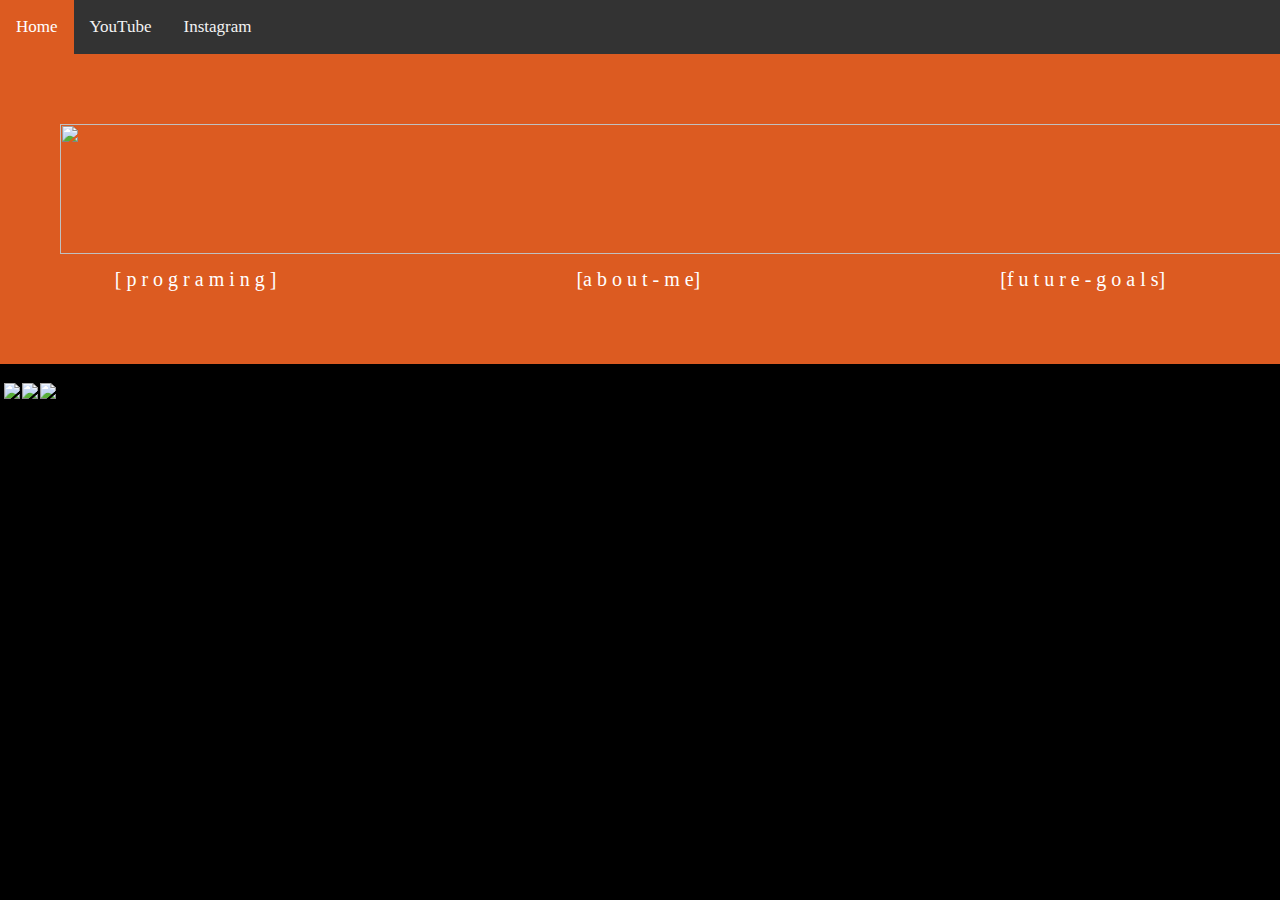
==== index.html @ a2130c0d "Create index.html" ====
<!DOCTYPE html>
<html>
    
    <title>CS187 Final Project</title>
<meta charset="UTF-8">
<meta name="viewport" content="width=device-width, initial-scale=1">
<link rel="stylesheet" href="https://www.w3schools.com/w3css/4/w3.css">
<link rel="stylesheet" href="./W E L C O M E_files/style.css">
<link rel="stylesheet" href="https://cdnjs.cloudflare.com/ajax/libs/font-awesome/4.3.0/css/font-awesome.min.css">
<link rel="icon" href="https://lh3.googleusercontent.com/proxy/_dttW0tboswHHHFvVioQxJkLVbfJie-sXRYFMx0k0ceytnjf5DYM3LpIvXm35wZc8kM_K60z3EjSwc_zOV18-aLaGBb6OSyP2m3aWWxlPAh7A41FledV0_v0fjyq2OJ26B5u8g" type="image/gif" sizes="16x16">

    <style>
body {
    margin: 0;
    background-image: url("https://i.pinimg.com/originals/b4/71/d6/b471d641c2fb84308dfb016cbf4ac6bb.gif");
    background-color: black;
}

h1 {
    color: #ffffff;
    text-align: center;
}

h2 {
    color: #ffffff;
    text-align: center;
}

p {
    color: #ffffff;
}

div.border {
	  float: right;
    width: 500px;
    margin: auto;
    box-shadow: black 0px 5px 10px;
    background-color: blue;
    height: auto;
    margin-left: auto;
    margin-right: auto;
    margin-top: 20px;
    border: 6px solid #ce42f4;
    padding: 5px 10px;
    margin-bottom: 20px;
}

div.floatright {
	float: right;
	text-align: center;
	width: 500px;
}

div.floatleft {
	float: left;
	text-align: center;
	width: 350px;
}

div.buttons {
	float: left;
	text-align: center;
	width: 300px;
  position: relative;
  left: 20px;
}


div.aboutsite {
	float: left;
	text-align: left;
	width: 350px;
}

div.frame {
    width: 900px;
    margin: auto;
    height: auto;
}

img.center {
    display: block;
    margin: 0 auto;
}

.buttons {
    display: inline-block;
    margin-left: auto;
    margin-right: auto;
}

#buttondiv {
   text-align: center;
}

hr {
    height: 2px;
    border: 0;
    border-top: 1px solid #0000FF;
    padding: 0; 
}
</style>
    
<!-- Navigation Bar -->
<style>
body {
  margin: 0;
  font-size: 28px;
  font-family: Arial, Helvetica, sans-serif;
}

.header {
  background-color: #f1f1f1;
  padding: 30px;
  text-align: center;
}

#navbar {
  overflow: hidden;
  background-color: #333;
}

#navbar a {
  float: left;
  display: block;
  color: #f2f2f2;
  text-align: center;
  padding: 14px 16px;
  text-decoration: none;
  font-size: 17px;
}

#navbar a:hover {
  background-color: #ddd;
  color: black;
}

#navbar a.active {
  background-color: #dc5b21;
  color: white;
}

.content {
  padding: 16px;
}

.sticky {
  position: fixed;
  top: 0;
  width: 100%;
}

.sticky + .content {
  padding-top: 60px;
}
</style>
<body>

<div id="navbar">
  <a class="active" href="./Index.html">Home</a>
  <a href="https://www.youtube.com/channel/UC6DYo79Q7CGHvYFFUZbDp5g">YouTube</a>
  <a href="https://www.instagram.com/jarielrrz/">Instagram</a>
</div>

<script>
window.onscroll = function() {myFunction()};

var navbar = document.getElementById("navbar");
var sticky = navbar.offsetTop;

function myFunction() {
  if (window.pageYOffset >= sticky) {
    navbar.classList.add("sticky")
  } else {
    navbar.classList.remove("sticky");
  }
}
</script>
    
<!-- Header -->
    <style>
/* Style the body */
body {
  font-family: Arial;
  margin: 0;
}

/* Header/Logo Title */
.header {
  padding: 60px;
  text-align: center;
  background: #dc5b21;
  color: white;
  font-size: 30px;
}

/* Page Content */
.content {padding:20px;}
</style>
<body style="font-family:fantasy;" >

<div class="header">
    <h2 class="w3-xxxlarge w3-animate-bottom"><img src="https://static1.textcraft.net/data1/2/f/2f0c76662add0322dbe826815a3f181978b4932e85a11c487579257fbbdd86aea897157db05d8419da39a3ee5e6b4b0d3255bfef95601890afd80709da247ef8e8054a38abe2b070748ca722.png" width="1700" height="130"></img></h2>
					<h4 style="font-family:cursive; z-index:2;position: relative;">[ p r o g r a m i n g ]&nbsp&nbsp&nbsp&nbsp&nbsp&nbsp&nbsp&nbsp&nbsp&nbsp&nbsp&nbsp&nbsp&nbsp&nbsp&nbsp&nbsp&nbsp&nbsp&nbsp&nbsp&nbsp&nbsp&nbsp&nbsp&nbsp&nbsp&nbsp&nbsp&nbsp&nbsp&nbsp&nbsp&nbsp&nbsp&nbsp&nbsp&nbsp&nbsp&nbsp&nbsp&nbsp&nbsp&nbsp&nbsp&nbsp&nbsp&nbsp&nbsp&nbsp&nbsp&nbsp&nbsp&nbsp&nbsp&nbsp&nbsp&nbsp&nbsp [a b o u t - m e] &nbsp&nbsp&nbsp&nbsp&nbsp&nbsp&nbsp&nbsp&nbsp&nbsp&nbsp&nbsp&nbsp&nbsp&nbsp&nbsp&nbsp&nbsp&nbsp&nbsp&nbsp&nbsp&nbsp&nbsp&nbsp&nbsp&nbsp&nbsp&nbsp&nbsp&nbsp&nbsp&nbsp&nbsp&nbsp&nbsp&nbsp&nbsp&nbsp&nbsp&nbsp&nbsp&nbsp&nbsp&nbsp&nbsp&nbsp&nbsp&nbsp&nbsp&nbsp&nbsp&nbsp&nbsp&nbsp&nbsp&nbsp&nbsp&nbsp[f u t u r e - g o a l s]</h4>
    </div>
</div>
  </div>
</header>
<!-- Modal -->

		<table id="alignVerticalTable">
			<tbody><tr><td><table style="border-collapse: collapse;margin: auto;">
				<tbody><tr>
					<td><a href="./ProgramLearn.html"><img class="enlargeSpin" px="" src="https://media2.giphy.com/media/l3fQv3YSQZwlTTbC8/giphy.gif"></a></td>
					<td><a href="./AboutMe.html"><img class="enlargeSpin" px="" src="https://thumbs.gfycat.com/CharmingIncompleteEft-max-1mb.gif"></a></td>
					<td><a href="./FutureGoals.html"><img class="enlargeSpin" px="" src=".giphy.gif"></a></td>
				</tr>
                    
				</tr>
			</tbody></table>
			</td>
			</tr>
		</tbody></table>
    
</body>
</html>

/* Credit */
https://www.w3schools.com/
https://neocities.org/edz
https://www.pinterest.com/pin/860469072535829001/
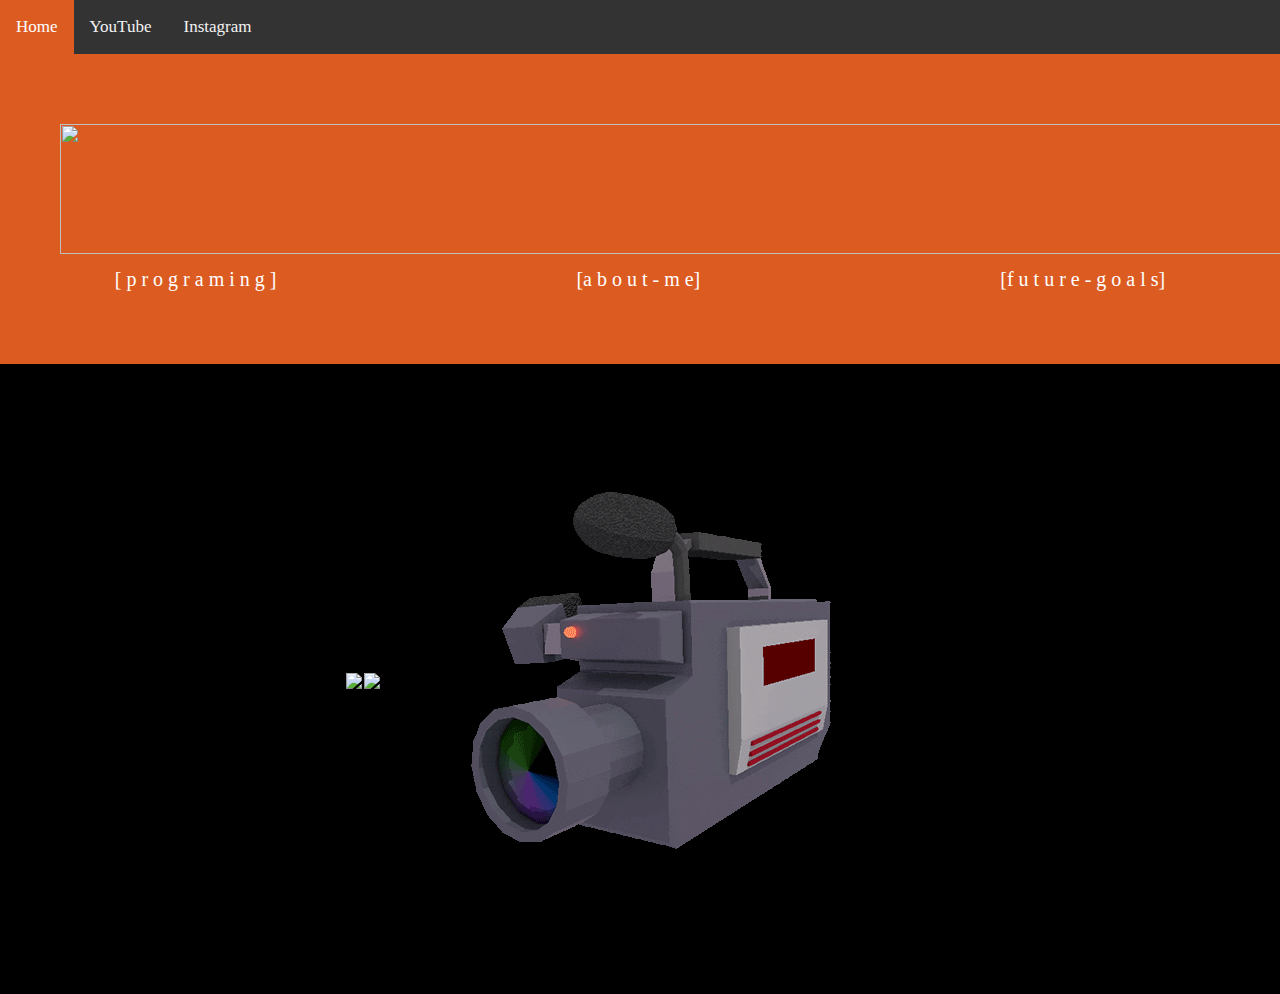
==== commit ac872717: "Update index.html" ====
--- a/index.html
+++ b/index.html
@@ -5,7 +5,7 @@
 <meta charset="UTF-8">
 <meta name="viewport" content="width=device-width, initial-scale=1">
 <link rel="stylesheet" href="https://www.w3schools.com/w3css/4/w3.css">
-<link rel="stylesheet" href="./W E L C O M E_files/style.css">
+<link rel="stylesheet" href="./style.css">
 <link rel="stylesheet" href="https://cdnjs.cloudflare.com/ajax/libs/font-awesome/4.3.0/css/font-awesome.min.css">
 <link rel="icon" href="https://lh3.googleusercontent.com/proxy/_dttW0tboswHHHFvVioQxJkLVbfJie-sXRYFMx0k0ceytnjf5DYM3LpIvXm35wZc8kM_K60z3EjSwc_zOV18-aLaGBb6OSyP2m3aWWxlPAh7A41FledV0_v0fjyq2OJ26B5u8g" type="image/gif" sizes="16x16">
 
@@ -157,7 +157,7 @@
 <body>
 
 <div id="navbar">
-  <a class="active" href="./Index.html">Home</a>
+  <a class="active" href="./index.html">Home</a>
   <a href="https://www.youtube.com/channel/UC6DYo79Q7CGHvYFFUZbDp5g">YouTube</a>
   <a href="https://www.instagram.com/jarielrrz/">Instagram</a>
 </div>
@@ -213,7 +213,7 @@
 				<tbody><tr>
 					<td><a href="./ProgramLearn.html"><img class="enlargeSpin" px="" src="https://media2.giphy.com/media/l3fQv3YSQZwlTTbC8/giphy.gif"></a></td>
 					<td><a href="./AboutMe.html"><img class="enlargeSpin" px="" src="https://thumbs.gfycat.com/CharmingIncompleteEft-max-1mb.gif"></a></td>
-					<td><a href="./FutureGoals.html"><img class="enlargeSpin" px="" src=".giphy.gif"></a></td>
+					<td><a href="./FutureGoals.html"><img class="enlargeSpin" px="" src="./giphy.gif"></a></td>
 				</tr>
                     
 				</tr>
--- a/style.css
+++ b/style.css
@@ -0,0 +1,96 @@
+#gifBody {
+	max-height: 100%;max-width: 100%;text-align: center;background-size: cover;background-position: 50% 50%;background-attachment: fixed;font-weight: normal;
+}
+
+#gifBody2 {
+	max-height: 100%;max-width: 100%;background-size: contain;text-align: center;background-position: 50% 50%;background-attachment: fixed;font-weight: normal;background-repeat: no-repeat;background-color: black;
+}
+
+#gifBodySpin {
+  text-align: center;background-size: contain;animation: animatedBackgroundSpin 10s linear infinite;background-attachment:fixed;
+}
+
+#animGifBody {
+	text-align: center;background-size: contain;animation: animatedBackground 60s ease-in-out infinite;background-repeat:repeat-x;background-attachment:fixed;font-weight: normal;
+}
+
+#bigHead {
+	margin: 0 auto;color:white;font-size: 50pt;border: 6px double white; font-family: vcr;font-weight: normal;
+}
+
+#animRush {
+	max-height: 100%;max-width: 100%;text-align: center;animation: animatedBackground 30s ease-in-out 1;background-repeat:repeat-x;background-attachment:fixed;background-color:black;
+}
+
+#alignVerticalTable {
+  position: absolute;height: 70%;width: 99.1%;  
+}
+
+#alignVerticalTable2 {
+  position: absolute;height: 90%;width: 99.1%;  
+}
+
+#jiggle {
+  animation: jiggle 5s ease-in-out infinite;
+}
+
+@keyframes animatedBackground {
+	0% { background-position: 0 0; }
+	100% { background-position: 100000% 0; }
+}
+
+@keyframes jiggle {
+    0% { transform: rotatey(10deg) rotatex(10deg) translate(5px,5px) rotatez(2deg)}
+    50% { transform: translate(-5px,5px) rotatey(-10deg) rotatex(-10deg) rotatez(-2deg)}
+    100% { transform: rotatey(10deg) rotatex(10deg) translate(5px,5px) rotatez(2deg)}
+}
+
+@keyframes animatedScale {
+  0% { background-size: 100%; }
+	32% { background-size:1%; background-position: 50% 50%; }
+	51% { background-position: 400% 0; background-size: 100%; }
+	80% { background-position: 40000% 0; background-size: 200%; }
+	95% { background-position: 1000000% 100000%; background-size: 500%; }
+	100 % { background position: 1000050% 100050%; background-size: 100%; }
+}
+
+@font-face {
+    font-family: vcr;
+    src: url(/vcr2.ttf);
+}
+
+.enlargeLinearSpin {
+    z-index:0;
+    width: 100%;
+    position: relative;
+    transition: 5s ease;
+    cursor: pointer;
+}
+
+.enlargeLinearSpin:hover {
+    transform: scale(3, 3) rotatez(360deg) rotatex(360deg) rotatey(360deg);
+}
+
+.enlargeSpin {
+    z-index:0;
+    width: 100%;
+    position: relative;
+    transition: 0.6s ease;
+    cursor: pointer;
+}
+
+.enlargeSpin:hover {
+    transform: scale(1.4, 1.4) translate(0,-10%);
+}
+
+.enlarge {
+    z-index:0;
+    width: 100%;
+    position: relative;
+    transition: 0.4s ease;
+    cursor: pointer;
+}
+
+.enlarge:hover {
+    transform: scale(1.2, 1.2) translate(0,-5%);
+}